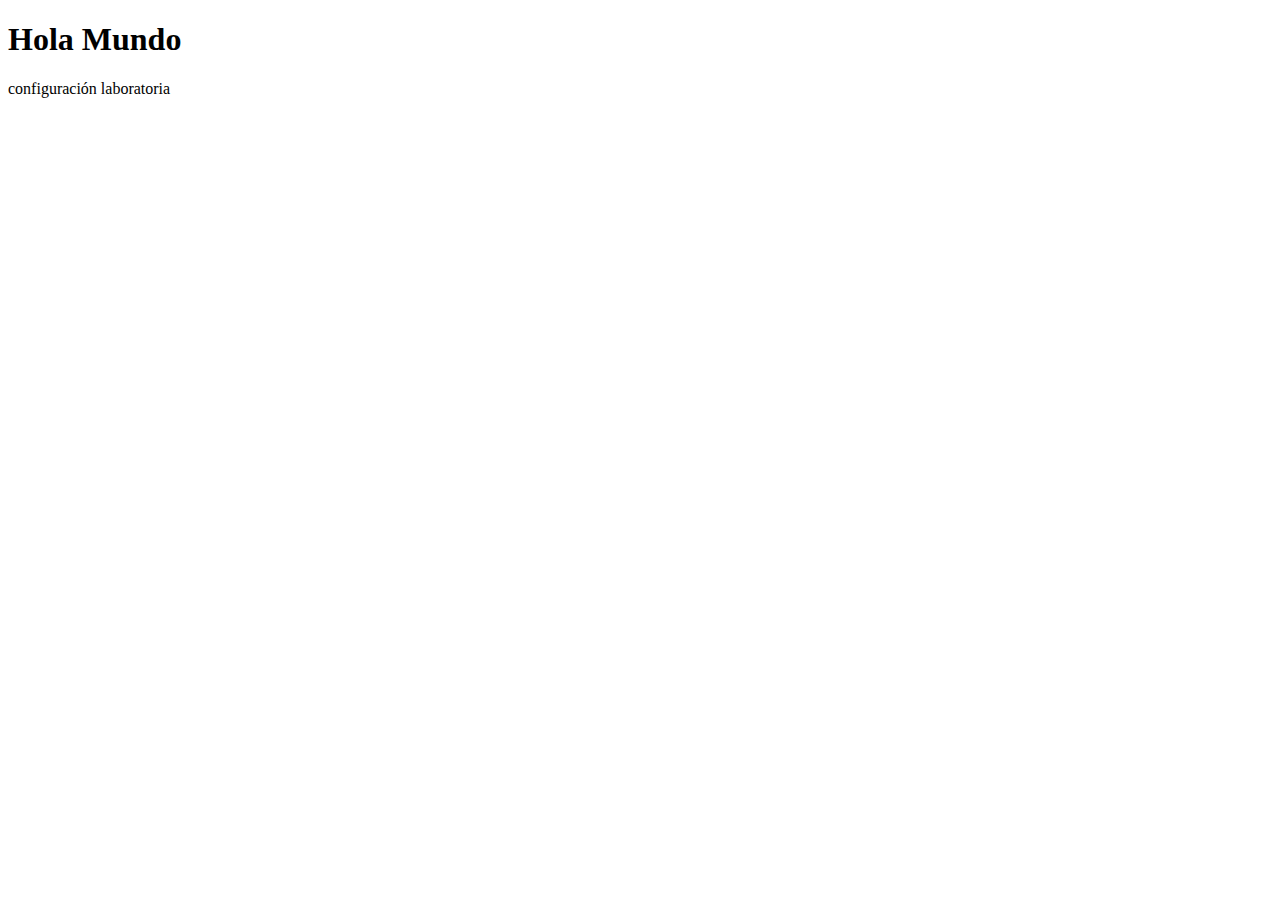
==== src/index.html @ 83c13f2c "Mi segundo commit" ====
<!DOCTYPE html>
<html>
  <head>
    <meta charset="utf-8">
    <title>Tarjeta de crédito válida</title>
    <link rel="stylesheet" href="style.css" />
  </head>
  <body>
    <header> <h1>Hola Mundo</h1></header>
    <main></main>
    <footer></footer>
    <script src="index.js" type="module"></script>
   <p> configuración laboratoria</p>
  </body>
</html>
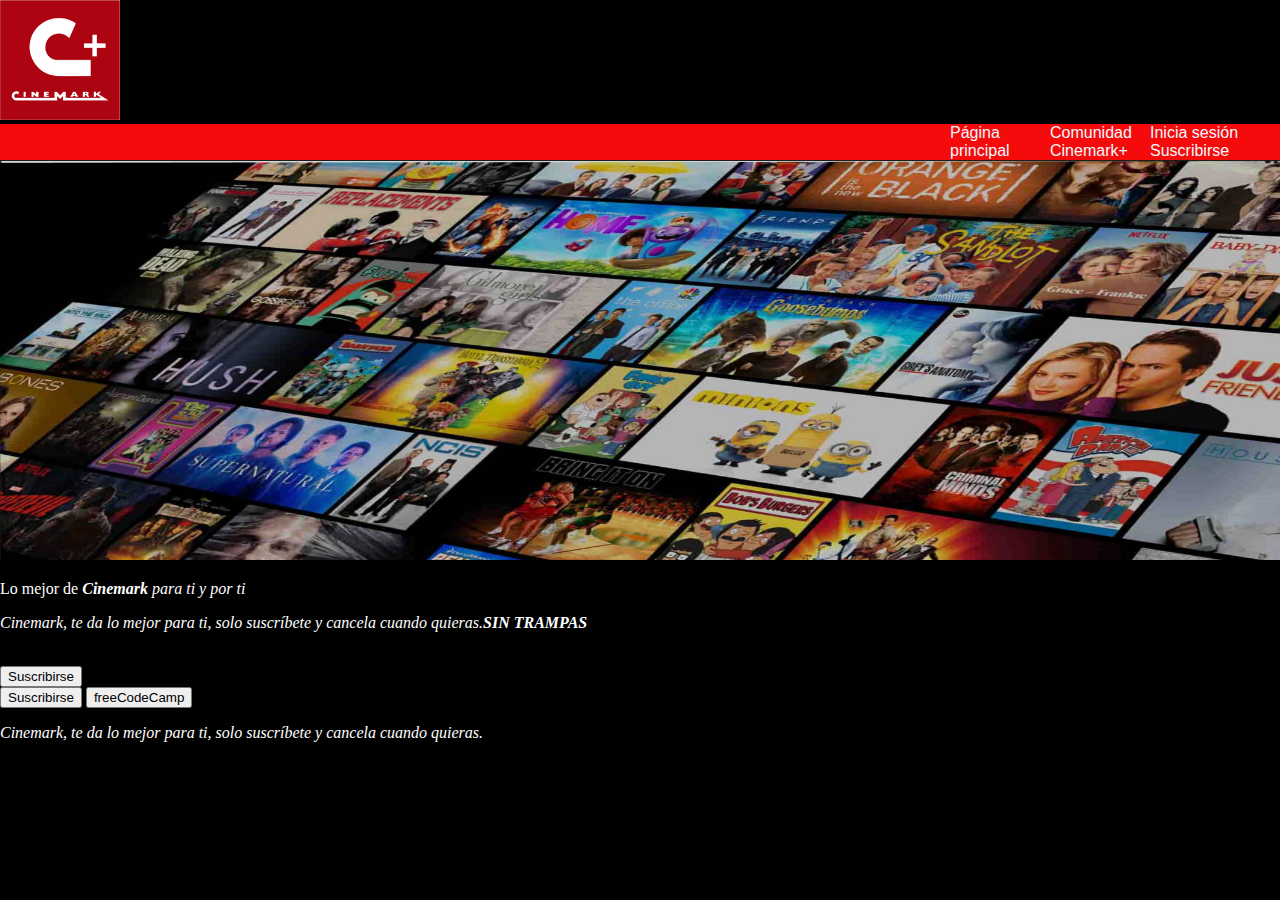
==== commit e5f71bf3: "cambios prueba jeje" ====
--- a/src/index.html
+++ b/src/index.html
@@ -2,14 +2,35 @@
 <html>
   <head>
     <meta charset="utf-8">
-    <title>Tarjeta de crédito válida</title>
+    <title>Cinemark plus</title>
     <link rel="stylesheet" href="style.css" />
-  </head>
+  
+</head>
   <body>
-    <header> <h1>Hola Mundo</h1></header>
+<div class="logo"><a href="#"><img src="bethoven.jpg" weidth="120" height="120"></a>
+</div>
+<nav>
+<ul>
+<li><a href ="#">Página principal</a></li>
+<li><a href ="#">Comunidad Cinemark+</a></li>
+<li><a href ="#">Inicia sesión</a></li>
+<li><a href ="#">Suscribirse</a></li>
+</ul>
+</nav>
+<img src="fotoweb.jpg" width="1400px" height="400px">
+<p>Lo mejor de <em><b> Cinemark </b><em> para ti y por ti</p>
+  <element oninput="myScript"></element>
+<div><p>Cinemark, te da lo mejor para ti, solo suscríbete y cancela cuando quieras.<em><b>SIN TRAMPAS</b></em></p></div>;
+<div> <button id="btn">Suscribirse</button></div>
+<a href="pag2.html" target="_parent"><button>Suscribirse</button></a>
+<a href="https://www.freecodecamp.org/">
+  <button>freeCodeCamp</button>
+</a> 
+<div><p>Cinemark, te da lo mejor para ti, solo suscríbete y cancela cuando quieras.<em><b></b>
     <main></main>
-    <footer></footer>
+  
     <script src="index.js" type="module"></script>
-   <p> configuración laboratoria</p>
-  </body>
+
+
+</body>
 </html>
--- a/src/style.css
+++ b/src/style.css
@@ -0,0 +1,42 @@
+p{
+  color:white;
+}
+
+body{
+background-color:rgb(0, 0, 0);
+margin:0;
+padding:0
+}
+nav{
+ width:100%;
+ background-color:rgb(245, 11, 11);
+ overflow:auto;
+}
+ul{
+ padding:0;
+ margin:0 0 0 950px;
+ list-style:none;
+}
+li{
+ float: left;
+}
+.log img{
+ position:fixed;
+ margin: top 15px;
+ margin: left 10px;
+}
+nav a{
+ width:100px;
+ display:block;
+ padding:20px 15 px;
+ text-decoration:none;
+ font-family:Arial,Helvet;
+ color:aliceblue;
+ text align:center;
+}
+nav a:hover{
+ background-color:rgb(219, 113, 95);
+ transition:0.5s;
+ text-transform:uppercase;
+}
+
